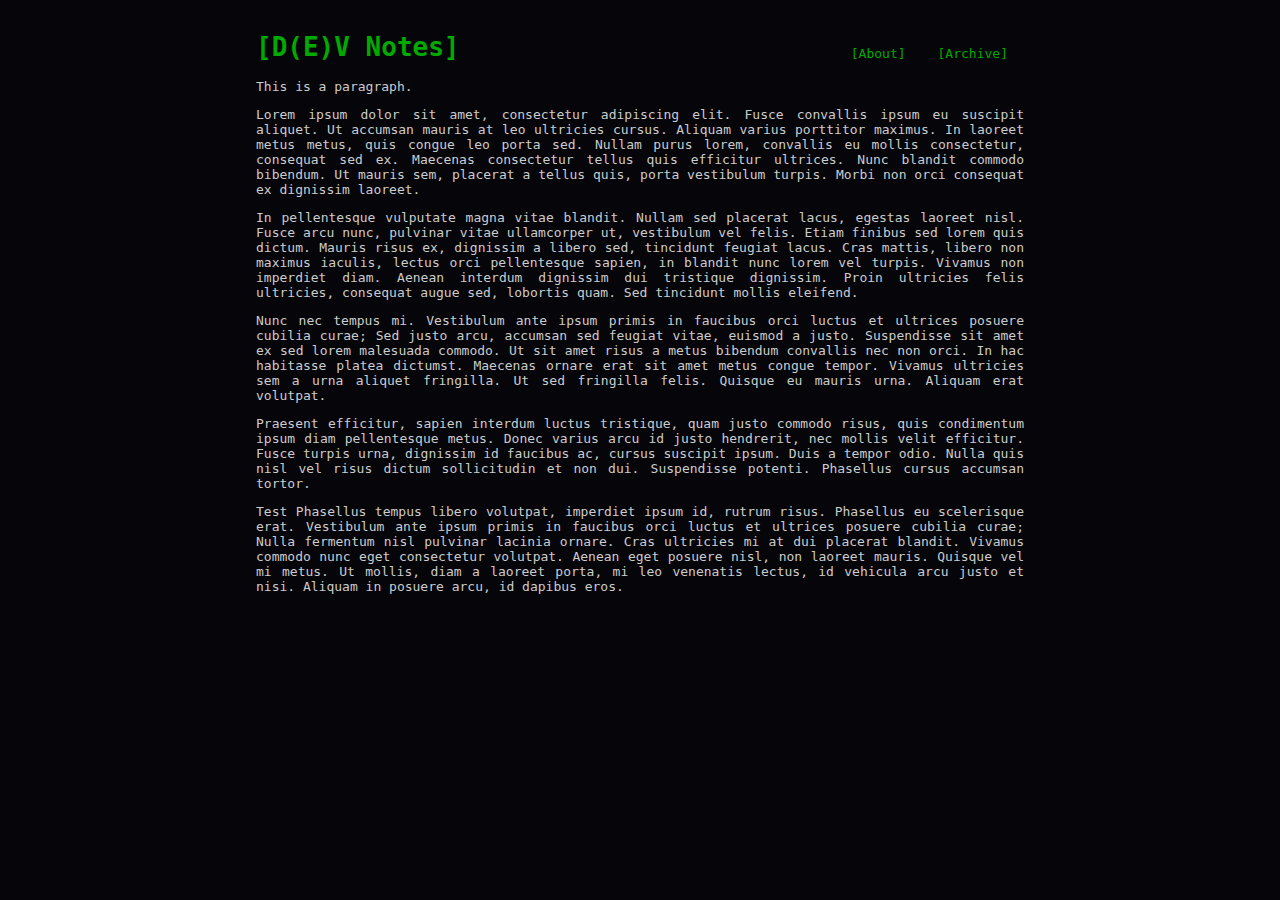
==== index.html @ 04f6d7b6 "test commit" ====
<!DOCTYPE html>
<html>
    <head>
        <link rel="stylesheet" href="dvstyle.css">
    </head>
    <body>

        
<ul>
    <li><a href="#about">[Archive]</a></li>
    <li><a href="#about">[About]</a></li>
</ul>
<h1>[D(E)V Notes]</h1>



        
        <p>This is a paragraph.</p>

        
<p>Lorem ipsum dolor sit amet, consectetur adipiscing elit. Fusce convallis ipsum eu suscipit aliquet. Ut accumsan mauris at leo ultricies cursus. Aliquam varius porttitor maximus. In laoreet metus metus, quis congue leo porta sed. Nullam purus lorem, convallis eu mollis consectetur, consequat sed ex. Maecenas consectetur tellus quis efficitur ultrices. Nunc blandit commodo bibendum. Ut mauris sem, placerat a tellus quis, porta vestibulum turpis. Morbi non orci consequat ex dignissim laoreet.
</p>
<p>
In pellentesque vulputate magna vitae blandit. Nullam sed placerat lacus, egestas laoreet nisl. Fusce arcu nunc, pulvinar vitae ullamcorper ut, vestibulum vel felis. Etiam finibus sed lorem quis dictum. Mauris risus ex, dignissim a libero sed, tincidunt feugiat lacus. Cras mattis, libero non maximus iaculis, lectus orci pellentesque sapien, in blandit nunc lorem vel turpis. Vivamus non imperdiet diam. Aenean interdum dignissim dui tristique dignissim. Proin ultricies felis ultricies, consequat augue sed, lobortis quam. Sed tincidunt mollis eleifend.
</p>
<p>
Nunc nec tempus mi. Vestibulum ante ipsum primis in faucibus orci luctus et ultrices posuere cubilia curae; Sed justo arcu, accumsan sed feugiat vitae, euismod a justo. Suspendisse sit amet ex sed lorem malesuada commodo. Ut sit amet risus a metus bibendum convallis nec non orci. In hac habitasse platea dictumst. Maecenas ornare erat sit amet metus congue tempor. Vivamus ultricies sem a urna aliquet fringilla. Ut sed fringilla felis. Quisque eu mauris urna. Aliquam erat volutpat.
</p>
<p>
Praesent efficitur, sapien interdum luctus tristique, quam justo commodo risus, quis condimentum ipsum diam pellentesque metus. Donec varius arcu id justo hendrerit, nec mollis velit efficitur. Fusce turpis urna, dignissim id faucibus ac, cursus suscipit ipsum. Duis a tempor odio. Nulla quis nisl vel risus dictum sollicitudin et non dui. Suspendisse potenti. Phasellus cursus accumsan tortor.
</p>
<p>
    Test
Phasellus tempus libero volutpat, imperdiet ipsum id, rutrum risus. Phasellus eu scelerisque erat. Vestibulum ante ipsum primis in faucibus orci luctus et ultrices posuere cubilia curae; Nulla fermentum nisl pulvinar lacinia ornare. Cras ultricies mi at dui placerat blandit. Vivamus commodo nunc eget consectetur volutpat. Aenean eget posuere nisl, non laoreet mauris. Quisque vel mi metus. Ut mollis, diam a laoreet porta, mi leo venenatis lectus, id vehicula arcu justo et nisi. Aliquam in posuere arcu, id dapibus eros. 
</p>   
</body>
</html>
---- dvstyle.css ----
body {
    background-color: #05050a;
    color: #cccccc;
    font-family: monospace;
    margin-top: 2.5%;
    margin-left: 20%;
    margin-right: 20%;
    margin-bottom: 10%;
    text-align: justify;
}

h1 {
    color: #00aa00;
}

ul {
    list-style-type: none;
    margin: 0;
    padding: 0;


  }
  
  li {
    float: right;
  }
  
  li a {
    display: block;
    color: #00aa00;
    text-align: center;
    padding: 14px 16px;
    text-decoration: none;
  }
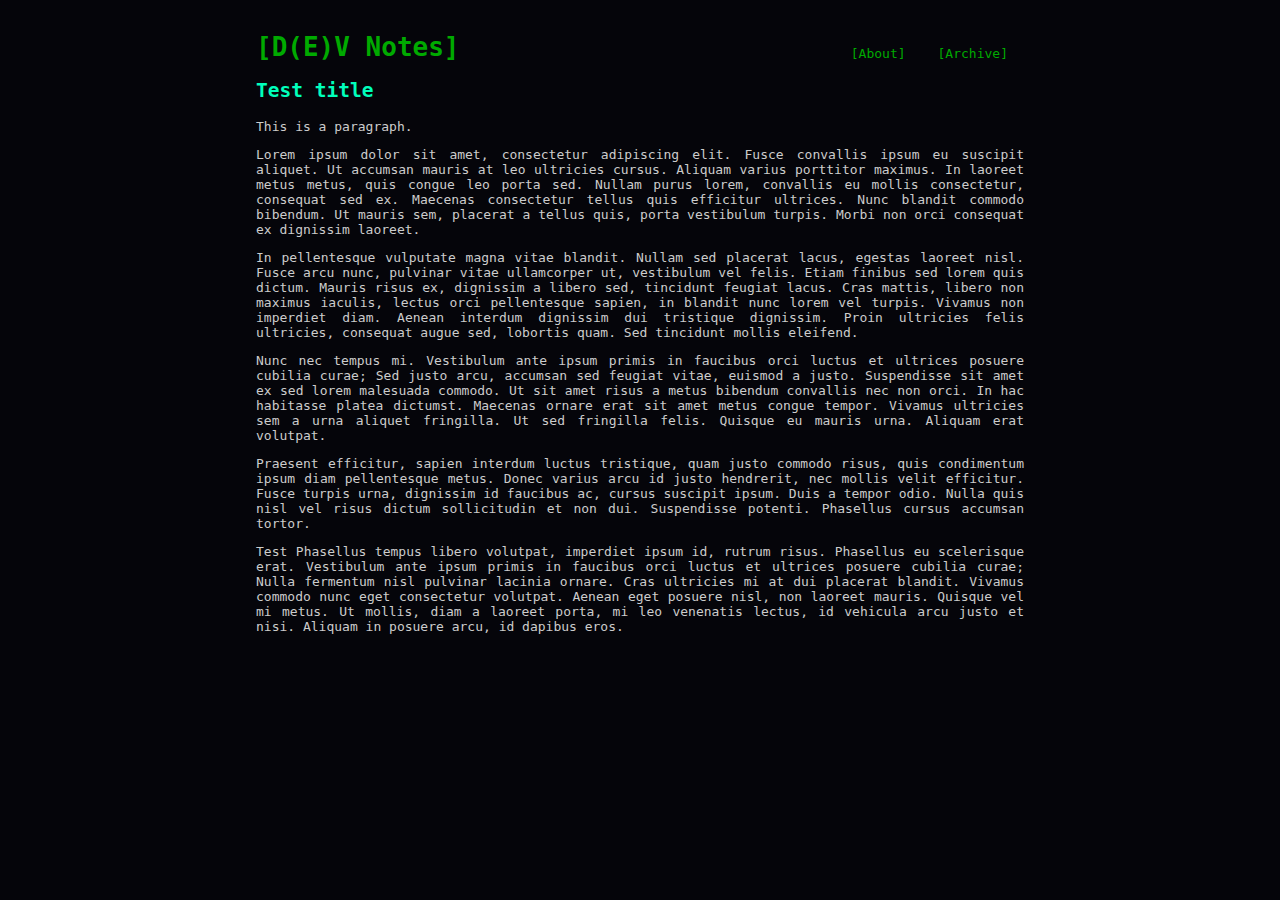
==== commit 459199ca: "css changes" ====
--- a/index.html
+++ b/index.html
@@ -7,11 +7,13 @@
 
         
 <ul>
-    <li><a href="#about">[Archive]</a></li>
-    <li><a href="#about">[About]</a></li>
+    <li><a href="archive.html">[Archive]</a></li>
+    <li><a href="about.html">[About]</a></li>
 </ul>
 <h1>[D(E)V Notes]</h1>
 
+
+<h2>Test title</h2>
 
 
         
--- a/dvstyle.css
+++ b/dvstyle.css
@@ -11,6 +11,14 @@
 
 h1 {
     color: #00aa00;
+}
+
+h2 {
+  color: #00ffbb
+}
+
+p {
+  font-size: medium;
 }
 
 ul {
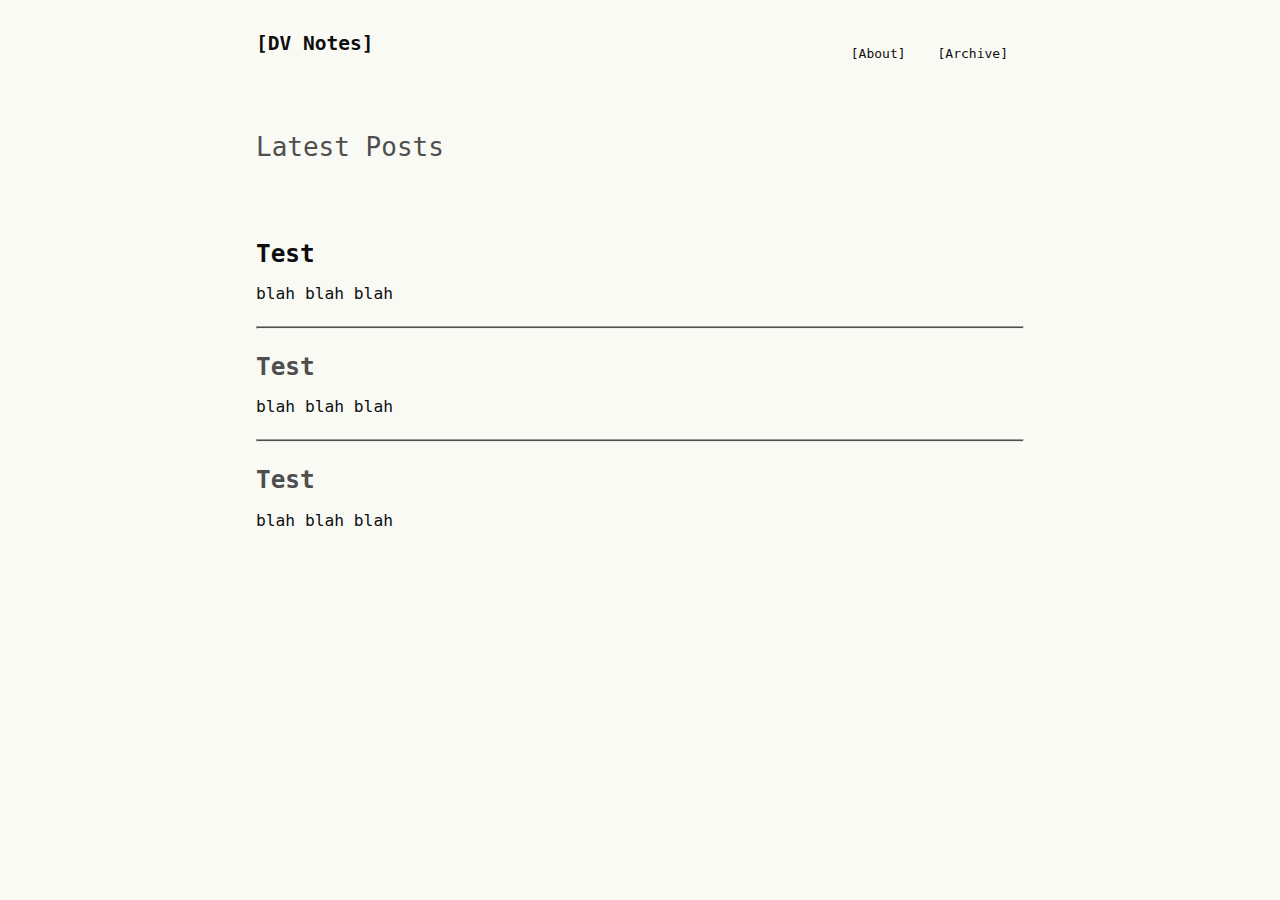
==== commit bd6b3583: "theme change" ====
--- a/index.html
+++ b/index.html
@@ -1,6 +1,7 @@
 <!DOCTYPE html>
 <html>
     <head>
+        <meta name="viewport" content="width=device-width, initial-scale=1.0"> 
         <link rel="stylesheet" href="dvstyle.css">
     </head>
     <body>
@@ -10,30 +11,33 @@
     <li><a href="archive.html">[Archive]</a></li>
     <li><a href="about.html">[About]</a></li>
 </ul>
-<h1>[D(E)V Notes]</h1>
+<h1><a href="index.html">[DV Notes]</a></h1>
 
 
-<h2>Test title</h2>
+<div class="page_header">
+    Latest Posts
+</div>
+
+<div class="page_body">
+
+    <div class="archive_listing">
+        <h1><a href="posts/test_post.html">Test</a></h1>
+        blah blah blah 
+    </div>
+    <hr>
+    <div class="archive_listing">
+        <h1>Test</h1>
+        blah blah blah 
+    </div>
+    <hr>
+    <div class="archive_listing">
+        <h1>Test</h1>
+        blah blah blah 
+    </div>
+</div>
 
 
         
-        <p>This is a paragraph.</p>
 
-        
-<p>Lorem ipsum dolor sit amet, consectetur adipiscing elit. Fusce convallis ipsum eu suscipit aliquet. Ut accumsan mauris at leo ultricies cursus. Aliquam varius porttitor maximus. In laoreet metus metus, quis congue leo porta sed. Nullam purus lorem, convallis eu mollis consectetur, consequat sed ex. Maecenas consectetur tellus quis efficitur ultrices. Nunc blandit commodo bibendum. Ut mauris sem, placerat a tellus quis, porta vestibulum turpis. Morbi non orci consequat ex dignissim laoreet.
-</p>
-<p>
-In pellentesque vulputate magna vitae blandit. Nullam sed placerat lacus, egestas laoreet nisl. Fusce arcu nunc, pulvinar vitae ullamcorper ut, vestibulum vel felis. Etiam finibus sed lorem quis dictum. Mauris risus ex, dignissim a libero sed, tincidunt feugiat lacus. Cras mattis, libero non maximus iaculis, lectus orci pellentesque sapien, in blandit nunc lorem vel turpis. Vivamus non imperdiet diam. Aenean interdum dignissim dui tristique dignissim. Proin ultricies felis ultricies, consequat augue sed, lobortis quam. Sed tincidunt mollis eleifend.
-</p>
-<p>
-Nunc nec tempus mi. Vestibulum ante ipsum primis in faucibus orci luctus et ultrices posuere cubilia curae; Sed justo arcu, accumsan sed feugiat vitae, euismod a justo. Suspendisse sit amet ex sed lorem malesuada commodo. Ut sit amet risus a metus bibendum convallis nec non orci. In hac habitasse platea dictumst. Maecenas ornare erat sit amet metus congue tempor. Vivamus ultricies sem a urna aliquet fringilla. Ut sed fringilla felis. Quisque eu mauris urna. Aliquam erat volutpat.
-</p>
-<p>
-Praesent efficitur, sapien interdum luctus tristique, quam justo commodo risus, quis condimentum ipsum diam pellentesque metus. Donec varius arcu id justo hendrerit, nec mollis velit efficitur. Fusce turpis urna, dignissim id faucibus ac, cursus suscipit ipsum. Duis a tempor odio. Nulla quis nisl vel risus dictum sollicitudin et non dui. Suspendisse potenti. Phasellus cursus accumsan tortor.
-</p>
-<p>
-    Test
-Phasellus tempus libero volutpat, imperdiet ipsum id, rutrum risus. Phasellus eu scelerisque erat. Vestibulum ante ipsum primis in faucibus orci luctus et ultrices posuere cubilia curae; Nulla fermentum nisl pulvinar lacinia ornare. Cras ultricies mi at dui placerat blandit. Vivamus commodo nunc eget consectetur volutpat. Aenean eget posuere nisl, non laoreet mauris. Quisque vel mi metus. Ut mollis, diam a laoreet porta, mi leo venenatis lectus, id vehicula arcu justo et nisi. Aliquam in posuere arcu, id dapibus eros. 
-</p>   
 </body>
 </html>
--- a/dvstyle.css
+++ b/dvstyle.css
@@ -1,6 +1,6 @@
 body {
-    background-color: #05050a;
-    color: #cccccc;
+    background-color: #fafaf5;
+    color: #2e2e2e;
     font-family: monospace;
     margin-top: 2.5%;
     margin-left: 20%;
@@ -10,16 +10,32 @@
 }
 
 h1 {
-    color: #00aa00;
+    color: #0e0e0e;
+    font-size: 1.5em;
+}
+
+h1 a:link {
+  color: #0e0e0e;
+  text-decoration: none;
+}
+
+h1 a:visited {
+  color: #0e0e0e;
 }
 
 h2 {
-  color: #00ffbb
+  color: #4e4e4e;
+  font-size: 2em;
+  font-family: monospace;
 }
 
-p {
-  font-size: medium;
+hr {
+  color: #4e4e4e;
+  background-color: #4e4e4e;
+  height: 1px;
 }
+
+
 
 ul {
     list-style-type: none;
@@ -29,15 +45,52 @@
 
   }
   
-  li {
+li {
     float: right;
   }
   
-  li a {
+li a {
     display: block;
-    color: #00aa00;
+    color: #0e0e0e;
     text-align: center;
     padding: 14px 16px;
     text-decoration: none;
   }
+
+br {
+  margin-bottom: 3%;
+}
   
+.page_header {
+    margin-top: 10%;
+    margin-bottom: 10%;
+    color: #4e4e4e;
+    font-size: 2em;
+    font-family: monospace;
+  }
+
+.page_body {
+  font-size: 1.25em;
+}
+
+.archive_listing {
+  font-size: 1.25 em;
+  color: #0e0e0e;
+  margin-top: 3%;
+  margin-bottom: 3%;
+}
+
+.archive_listing  a:link {
+  color: #0e0e0e;
+  text-decoration: none;
+}
+
+.archive_listing a:visited {
+  color: #0e0e0e;
+}
+
+.archive_listing h1{
+  font-size: 1.5em;
+  color: #4e4e4e;
+}
+
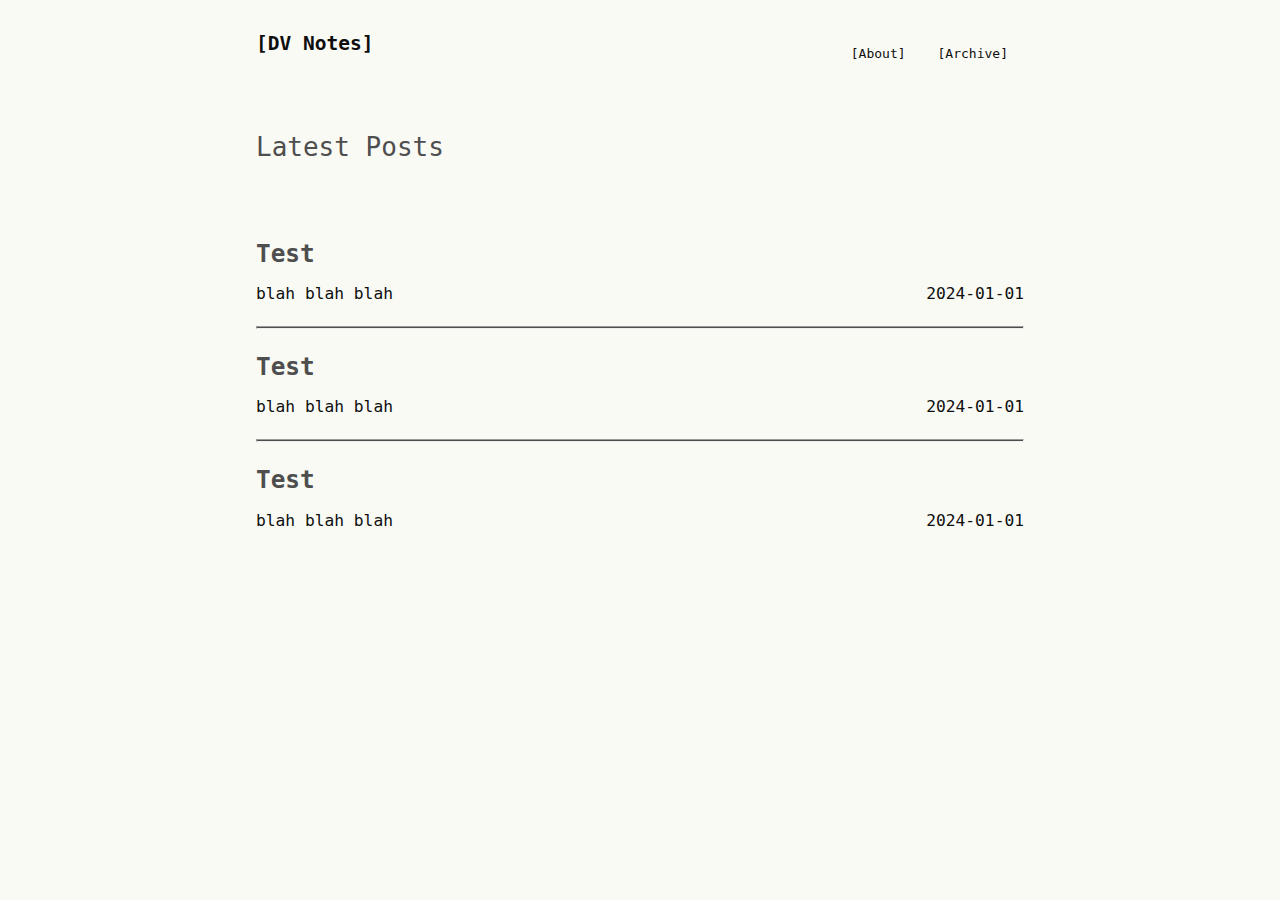
==== commit 4c8842f8: "fine tuning" ====
--- a/index.html
+++ b/index.html
@@ -22,16 +22,19 @@
 
     <div class="archive_listing">
         <h1><a href="posts/test_post.html">Test</a></h1>
+        <div class="date_signature">2024-01-01</div>
         blah blah blah 
     </div>
     <hr>
     <div class="archive_listing">
         <h1>Test</h1>
+        <div class="date_signature">2024-01-01</div>
         blah blah blah 
     </div>
     <hr>
     <div class="archive_listing">
         <h1>Test</h1>
+        <div class="date_signature">2024-01-01</div>
         blah blah blah 
     </div>
 </div>
--- a/dvstyle.css
+++ b/dvstyle.css
@@ -80,13 +80,13 @@
   margin-bottom: 3%;
 }
 
-.archive_listing  a:link {
-  color: #0e0e0e;
+.archive_listing a:link {
+  color: #4e4e4e;
   text-decoration: none;
 }
 
 .archive_listing a:visited {
-  color: #0e0e0e;
+  color: #4e4e4e;
 }
 
 .archive_listing h1{
@@ -94,3 +94,8 @@
   color: #4e4e4e;
 }
 
+.date_signature {
+  float: right;
+  
+}
+
